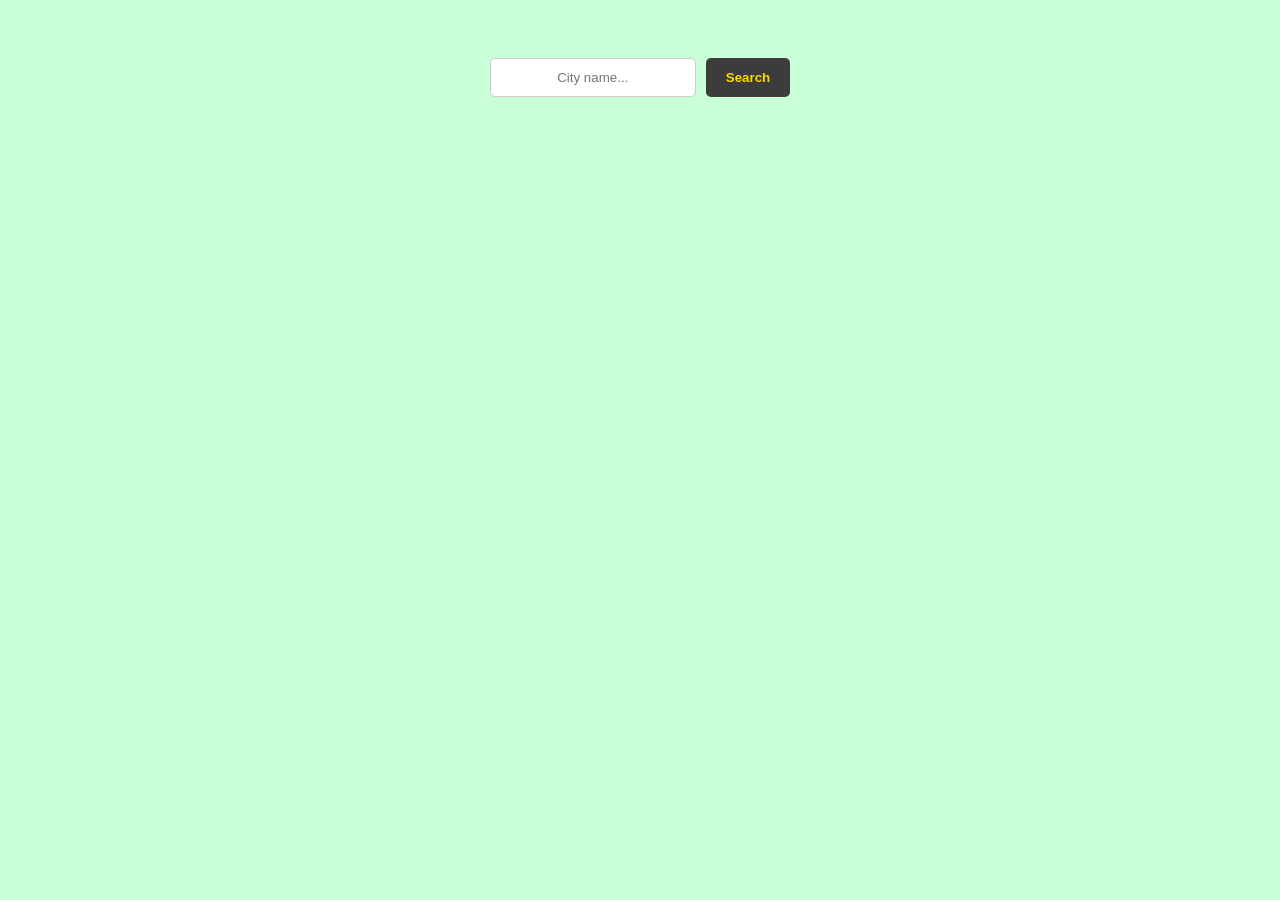
==== index.html @ fdbe7801 "Add files via upload" ====
<!DOCTYPE html>
<html lang="ar">
<head>
    <meta charset="UTF-8">
    <meta name="viewport" content="width=device-width, initial-scale=1.0">
    <title>Current weather</title>
    <link rel="stylesheet" href="style.css">
</head>
<body>
    <div class="search-box">
        <input id="input" type="text" placeholder="City name...">
        <button id="search" onclick="search()">Search</button>
    </div>
    <div id="stats"></div>
    <script src="script.js"></script>
</body>
</html>
---- style.css ----
body {
    font-family: 'Cairo', Arial, sans-serif;
    background-color: #C9FFD8;
    display: flex;
    flex-direction: column;
    align-items: center;
    padding-top: 50px;
    transition: background-color 0.5s ease;
}

.search-box {
    display: flex;
    gap: 10px;
    margin-bottom: 20px;
}

#input {
    width: 200px;
    height: 35px;
    text-align: center;
    border-radius: 5px;
    border: 1px solid #ccc;
    outline: none;
}

#search {
    padding: 0 20px;
    cursor: pointer;
    border-radius: 5px;
    border: none;
    background: #3C3C3C;
    color: gold;
    font-weight: bold;
}

.card {
    width: 90%;
    max-width: 450px;
    min-height: 250px;
    display: flex;
    flex-direction: column;
    justify-content: center;
    align-items: center;
    background-color: #3C3C3C;
    border-radius: 15px;
    position: relative;
    box-shadow: 0 10px 30px rgba(0,0,0,0.5);
    animation: getIn 0.4s ease forwards;
    padding: 20px;
    color: white;
}

@keyframes getIn {
    from {
        transform: translateY(30px);
        opacity: 0;
    }
    to {
        transform: translateY(0);
        opacity: 1;
    }
}

.area {
    color: gold;
    margin-bottom: 10px;
}

.info {
    color: #C9FFD8;
    line-height: 1.8;
}

.warning {
    margin-top: 15px;
    font-size: 0.8em;
    color: #ffaaaa;
    text-align: center;
}
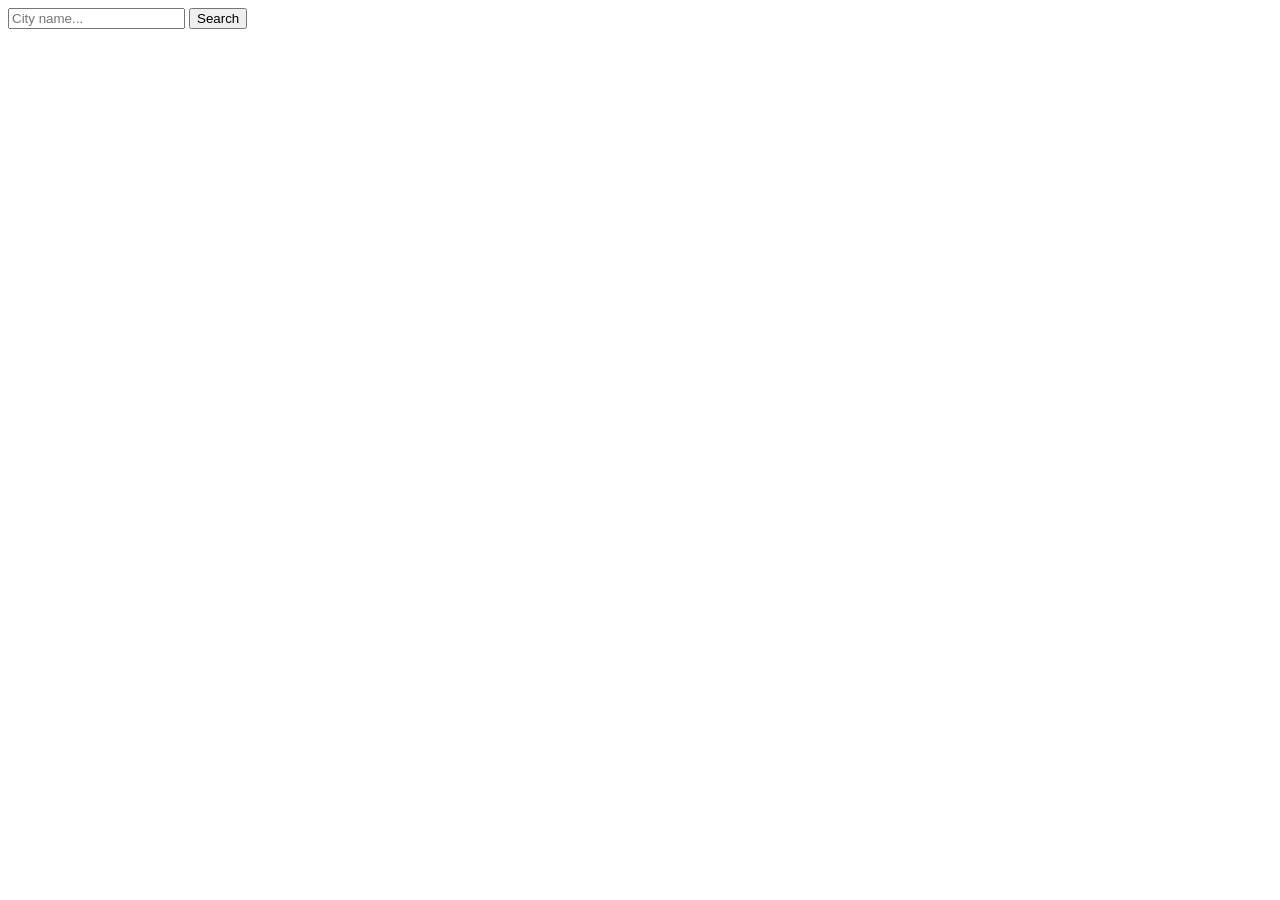
==== commit e6f50e59: "description" ====
--- a/index.html
+++ b/index.html
@@ -1,9 +1,11 @@
 <!DOCTYPE html>
 <html lang="ar">
 <head>
+    <link rel="icon" type="image/x-icon" href="https://encrypted-tbn0.gstatic.com/images?q=tbn:ANd9GcRqRdtDVMwINjTGad_lC5PVDbg1TMhszldliQepF4GMSg&s=10">
     <meta charset="UTF-8">
     <meta name="viewport" content="width=device-width, initial-scale=1.0">
-    <title>Current weather</title>
+    <title>Current weather in any place — Epiccraft7</title>
+    <meta name = "description" content = "enter place name... and get its live weather !"
     <link rel="stylesheet" href="style.css">
 </head>
 <body>
@@ -14,4 +16,4 @@
     <div id="stats"></div>
     <script src="script.js"></script>
 </body>
-</html>
+</html>
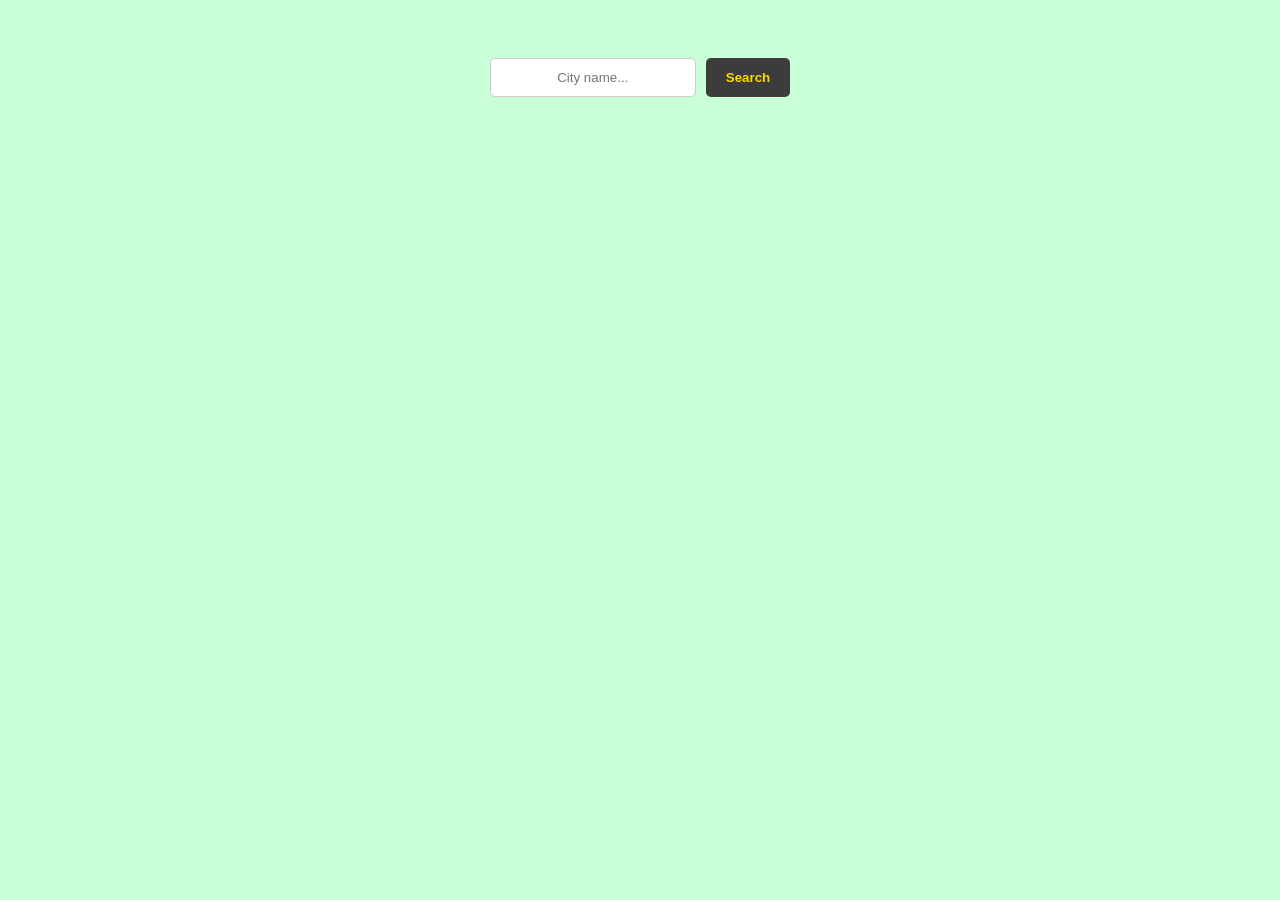
==== commit 12eb13d6: "..." ====
--- a/index.html
+++ b/index.html
@@ -5,8 +5,8 @@
     <meta charset="UTF-8">
     <meta name="viewport" content="width=device-width, initial-scale=1.0">
     <title>Current weather in any place — Epiccraft7</title>
-    <meta name = "description" content = "enter place name... and get its live weather !"
-    <link rel="stylesheet" href="style.css">
+    <meta name = "description" content = "enter place name... and get its live weather !">
+    <link rel="stylesheet" href= "style.css">
 </head>
 <body>
     <div class="search-box">
